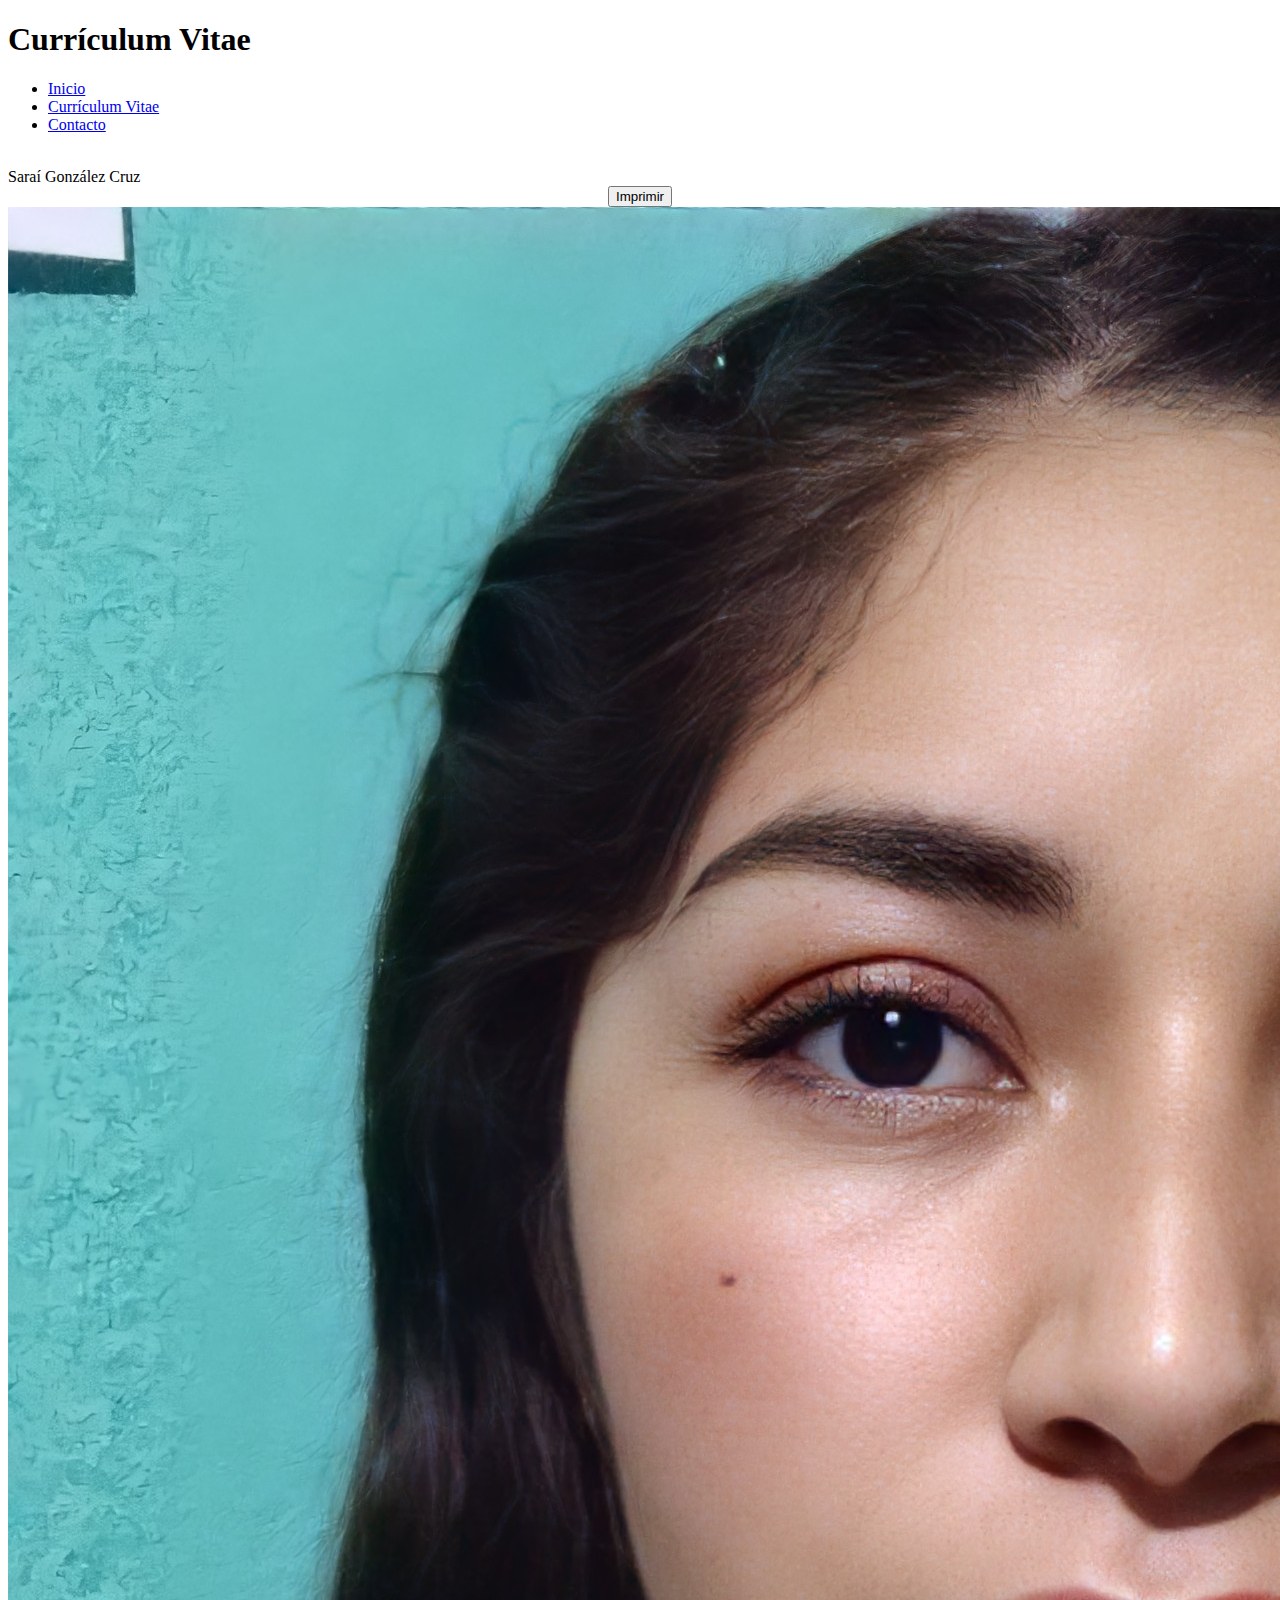
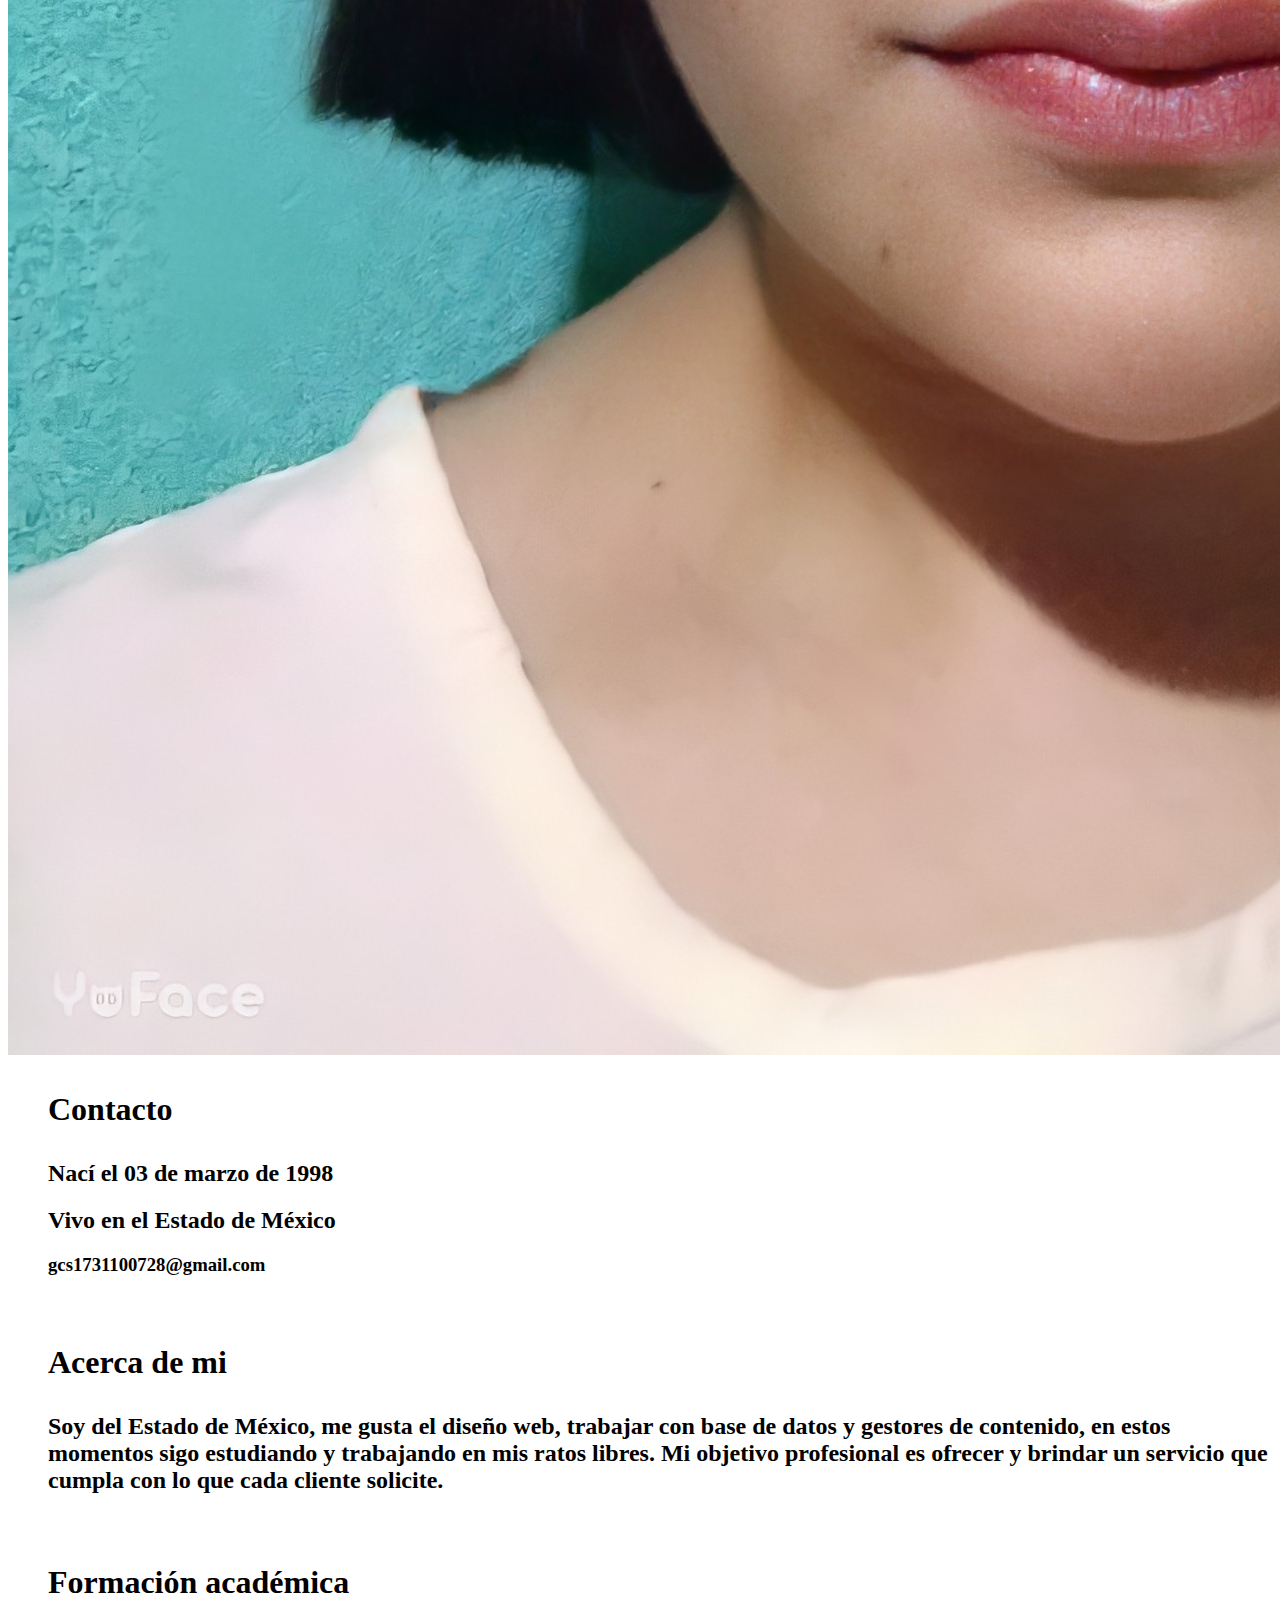
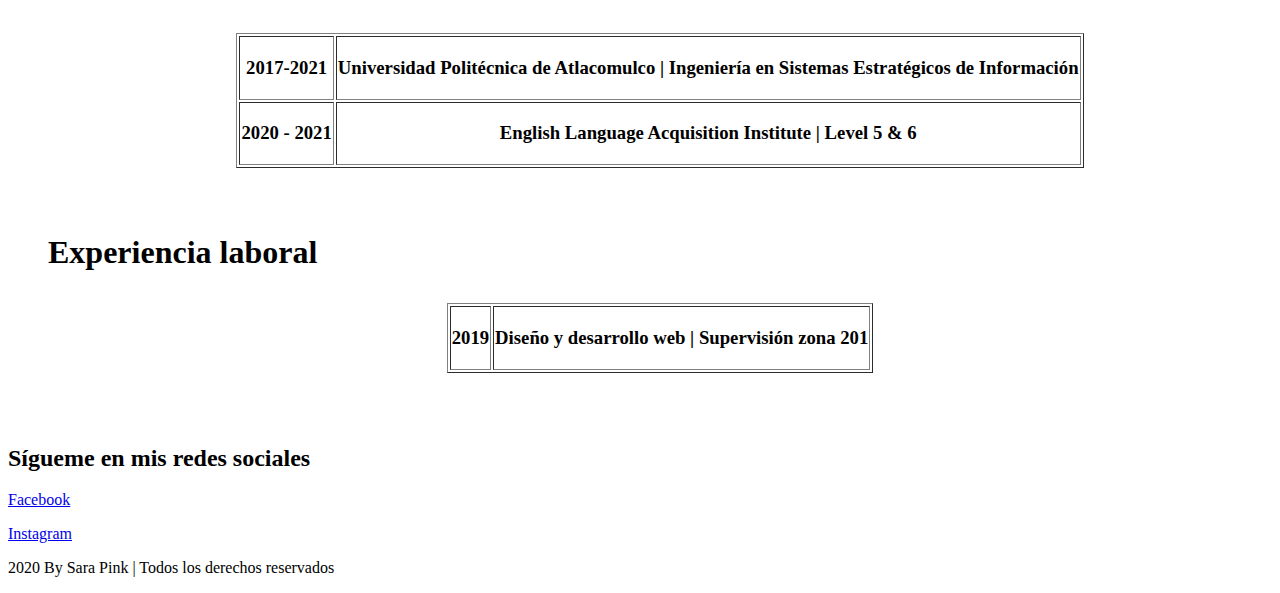
==== cv.html @ 593e954b "Update cv.html" ====
<!DOCTYPE html>
<html lang="es">
<head>
    <meta charset="UTF-8">
    <title>CV</title>
    <meta name="viewport" content="width=device-width, user-scalable=yes, initial-scale=1.0, maximum-scale=3.0, minimum-scale=1.0">
<link rel="icon" type="image/png" href="img/log.png" />
<link rel="stylesheet" href="css/estilos.css">
<link rel="stylesheet" href="css/cv.css">
<link rel="stylesheet" href="css/font.css"> 
</head>
<body>
   <header class="main-header">
       <div class="container container--flex">
           <div class="logo-container column column--50">
               <h1 class="logo"> Currículum Vitae </h1>
           </div>
       </div>
   </header> 
   <nav class="main-nav">
       <div class="container container--flex">
           <span class="icon-menu" id="btnmenu"></span>
           <ul class="menu" id="menu">
               <li class="menu__item"><a href="index.html" class="menu__link">Inicio</a></li>
               <li class="menu__item"><a href="cv.html" class="menu__link menu__link--select">Currículum Vitae</a></li>
               <li class="menu__item"><a href="contacto.html" class="menu__link">Contacto</a></li>
           </ul>
           <div class="social-icon">
            <a href="https://m.facebook.com/sara.pink.404" class="social-icon__link"><span class="icon-facebook"></span></a>
               
            <a href="https://www.instagram.com/1001.sara.1000/" class="social-icon__link"><span class="icon-insta"></span></a>
               
               <a href="mailto:info@dominio.com?subject=Asunto" class="social-icon__link"><span class="icon-mail"></span></a>
           </div>
       </div>
   </nav>
   <section class="banner">
       <img src="img/cd.jpg" alt="" class="banner__img">
       <div class="banner__content">Saraí González Cruz</div>
   </section>
   <main class="main">
      
      
      <div align="center"><a href="javascript:window.print()"><img class="im" src="img/x.jpg" alt=""><button type="button" onclick="javascript:window.print()">Imprimir</button></a></div>

     <div align="center"> <img src="img/s.jpeg" alt="" class="our-team__img"></div>

<div><h1 class="logo"> <ul>Contacto</ul></h1>
<section><ul>
  <h2>Nací el 03 de marzo de 1998</h2>
  <h2>Vivo en el Estado de México</h2>
  <h3>gcs1731100728@gmail.com </h3>
</ul><br></section>
</div>

<div><h1 class="logo"> <ul>Acerca de mi</ul></h1>
<section><ul>
  <h2>Soy del Estado de México, me gusta el diseño web, trabajar con base de datos y gestores de contenido, en estos momentos sigo estudiando y trabajando en mis ratos libres. Mi objetivo profesional es ofrecer y brindar un servicio que cumpla con lo que cada cliente solicite.</h2>
</ul><br></section>
</div>

<div><h1 class="logo"> <ul>Formación académica</ul></h1>
<section><ul>
  <table border=".5" align="center">
      <col span="2" class="fondo"><col>
  <tbody align="center">
    <tr>
      <td><h3>2017-2021 </h3></td>
      <td><h3>Universidad Politécnica de Atlacomulco | Ingeniería en Sistemas Estratégicos de Información</h3></td>
    </tr>
    <tr>
      <td><h3>2020 - 2021 </h3></td>
      <td><h3>English Language Acquisition Institute | Level 5 & 6</h3></td>
    </tr>
  </tbody>
</table>
</ul><br></section>
</div>

<div><h1 class="logo"> <ul>Experiencia laboral</ul></h1>
<section><ul>
  <table border=".5" align="center">
      <col span="2" class="fondo"><col>
  <tbody align="center">
    <tr>
      <td><h3>2019 </h3></td>
      <td><h3>Diseño y desarrollo web | Supervisión zona 201</h3></td>
    </tr>
  </tbody>
</table>
</ul><br></section>
</div>
<img src="img/h.jpg" alt="">


    </main>

    <footer class="main-footer">
           <container class="container--flex">
              <div class="column column--33">
                   <h2 class="column__title">Sígueme en mis redes sociales</h2>

                   <p class="column__txt">
                    <a href="https://m.facebook.com/sara.pink.404"></span>Facebook</a>

                   <p class="column__txt">
                     <a href="https://www.instagram.com/1001.sara.1000/" class="social-icon__link"><span class="icon-insta">Instagram</span></a>
                
               </div>
               
           </container>
           <p class="copy"> 2020 By Sara Pink | Todos los derechos reservados</p>
       </footer>

<script src="js/menu.js"> </script>
</body>
</html>
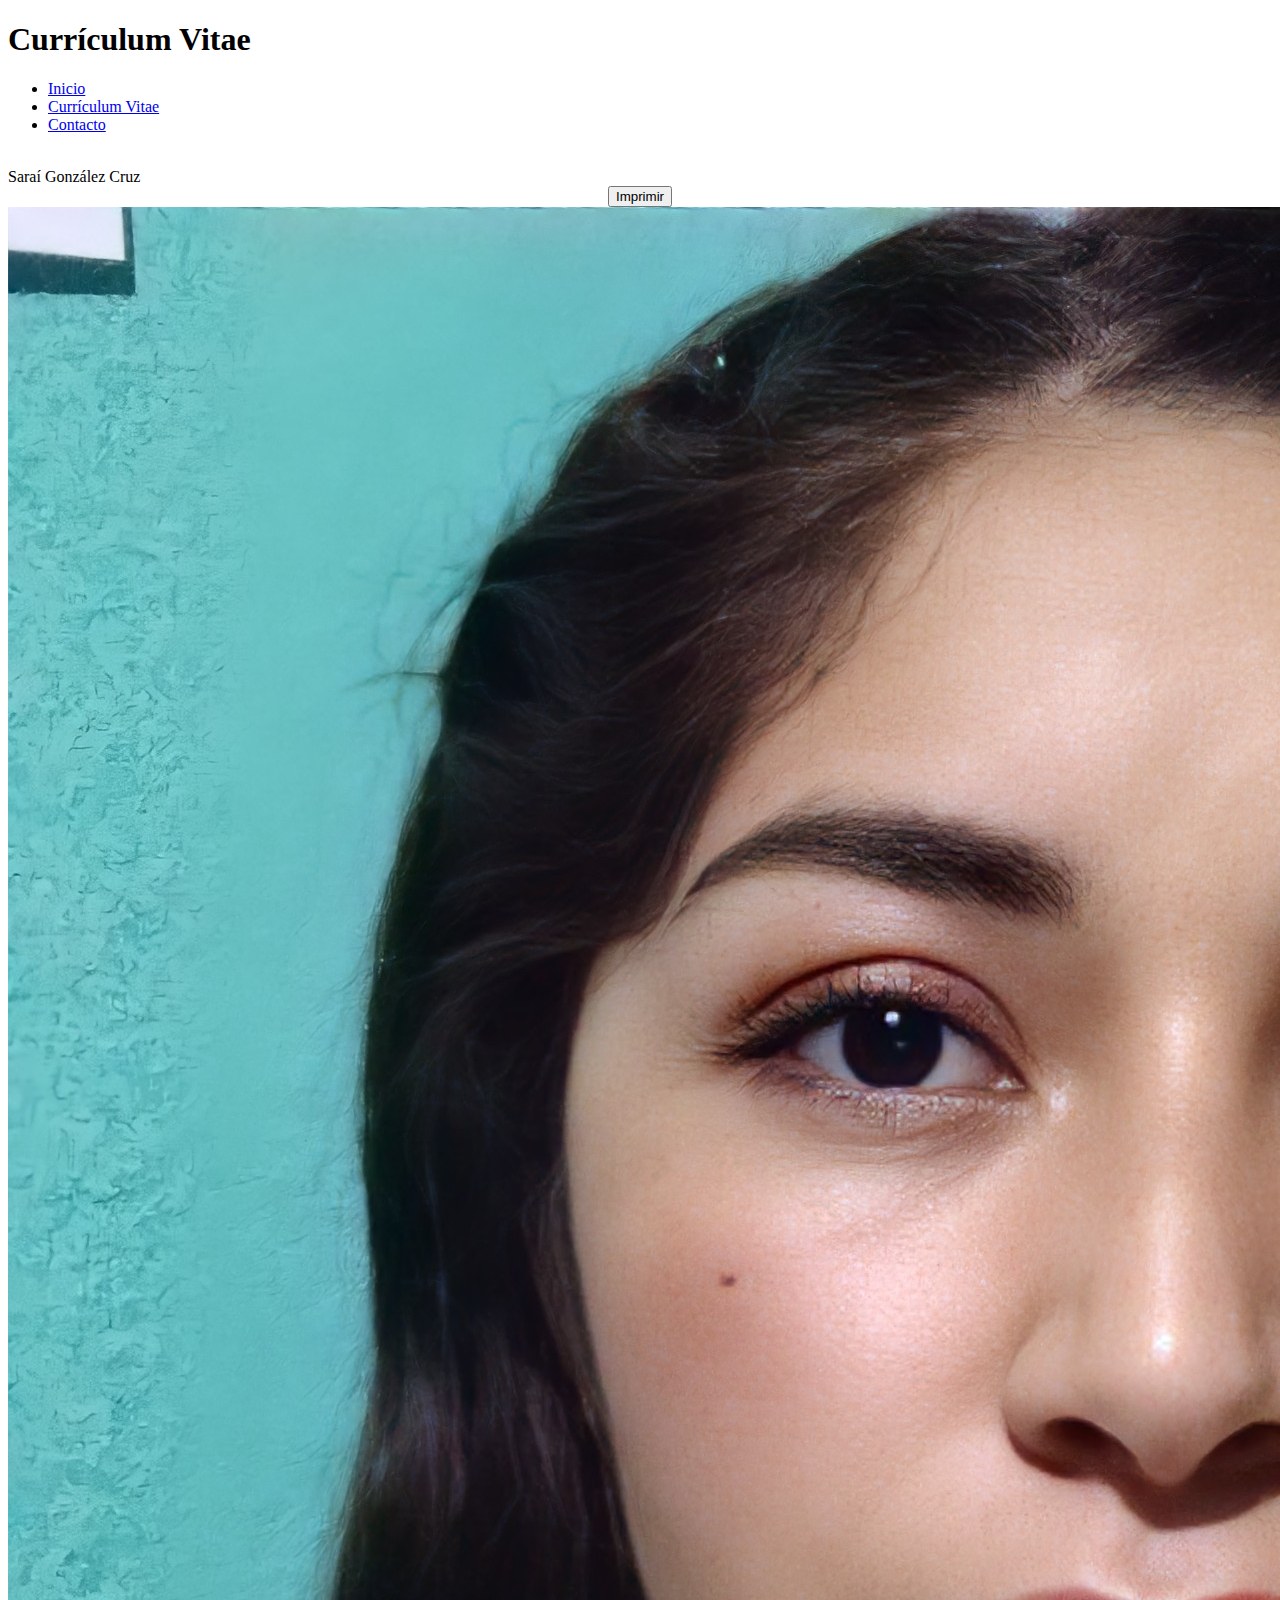
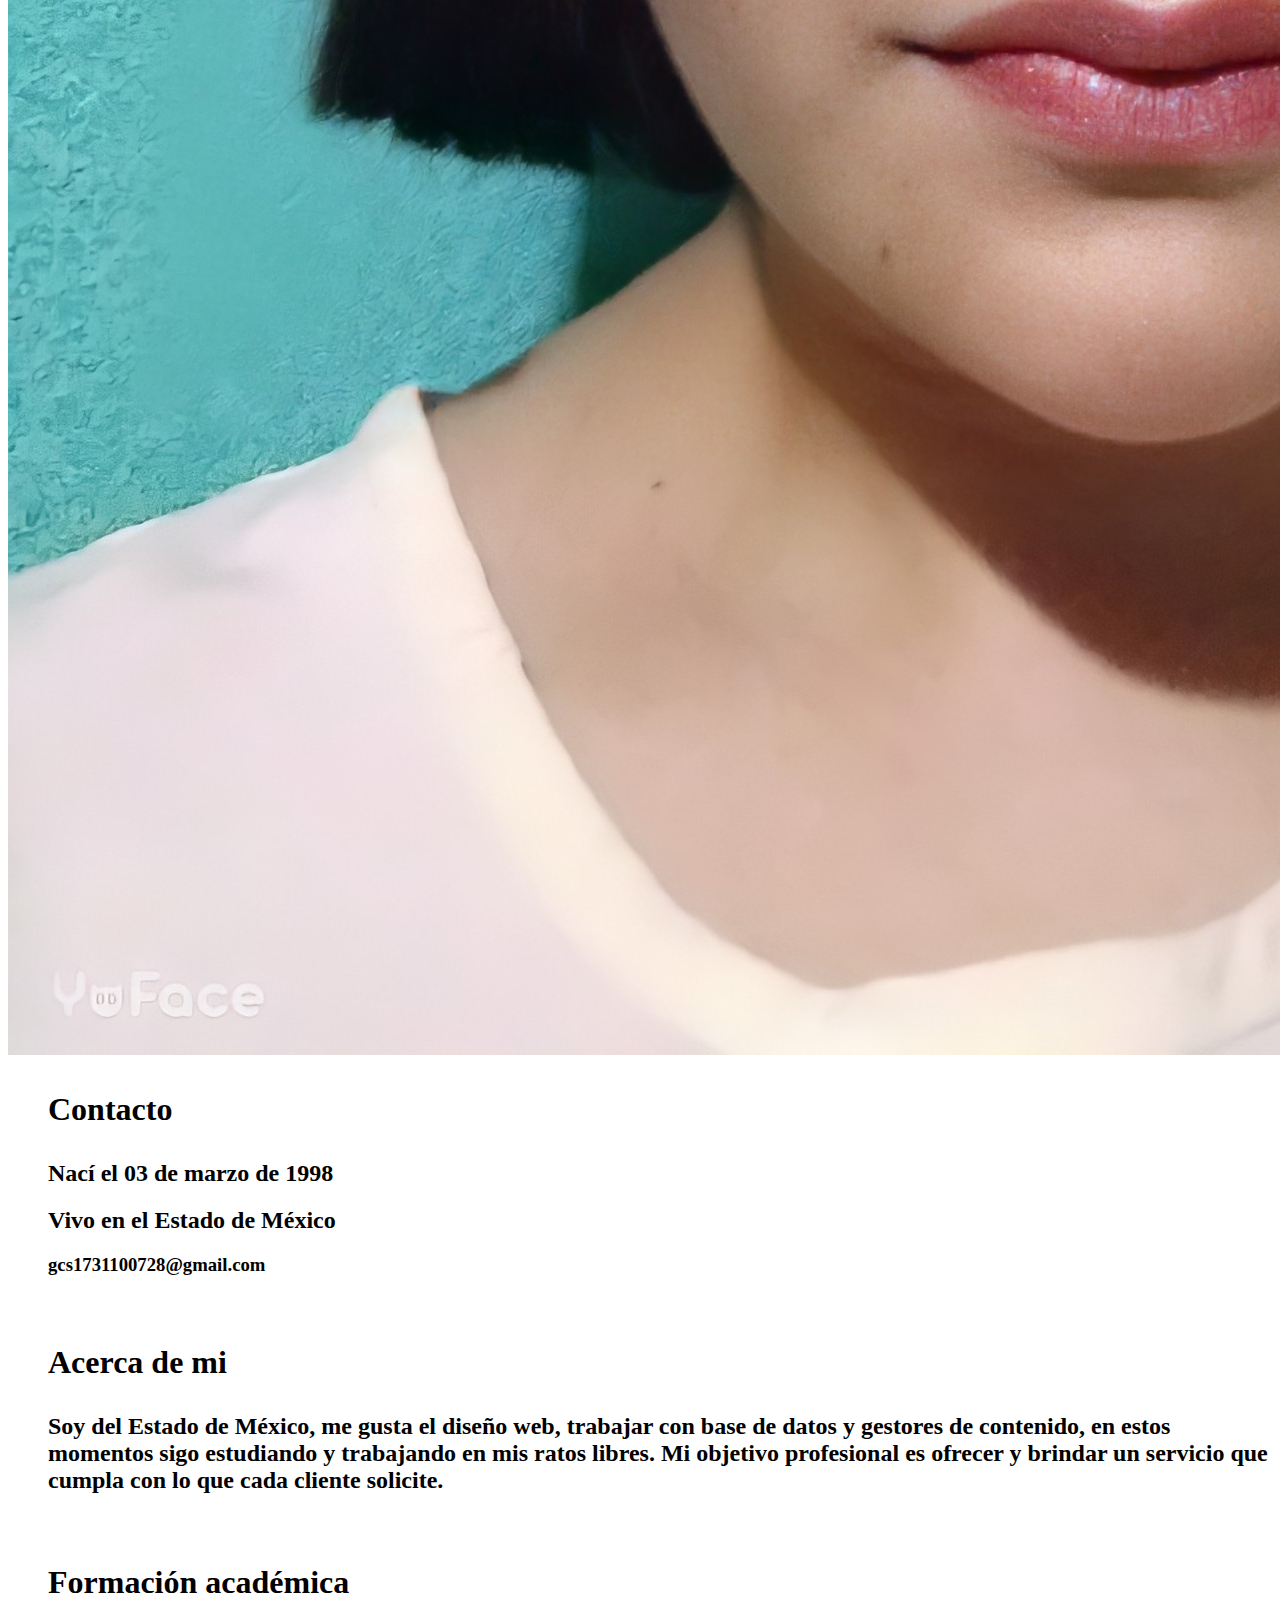
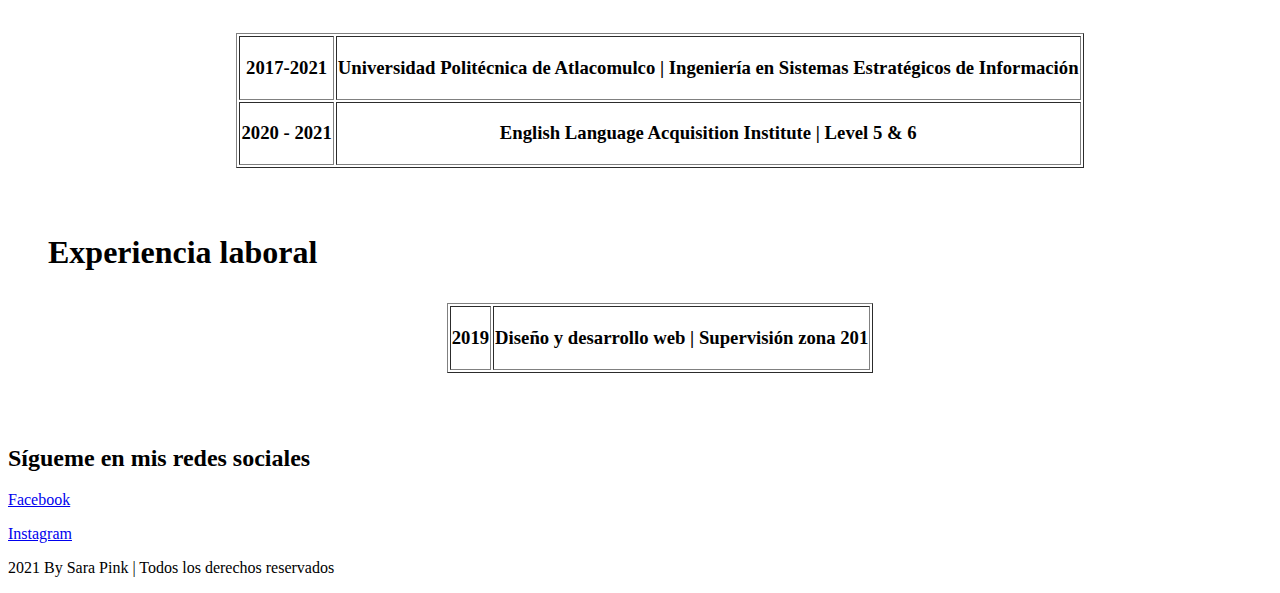
==== commit d8cfd1cb: "Update cv.html" ====
--- a/cv.html
+++ b/cv.html
@@ -109,7 +109,7 @@
                </div>
                
            </container>
-           <p class="copy"> 2020 By Sara Pink | Todos los derechos reservados</p>
+           <p class="copy"> 2021 By Sara Pink | Todos los derechos reservados</p>
        </footer>
 
 <script src="js/menu.js"> </script>
